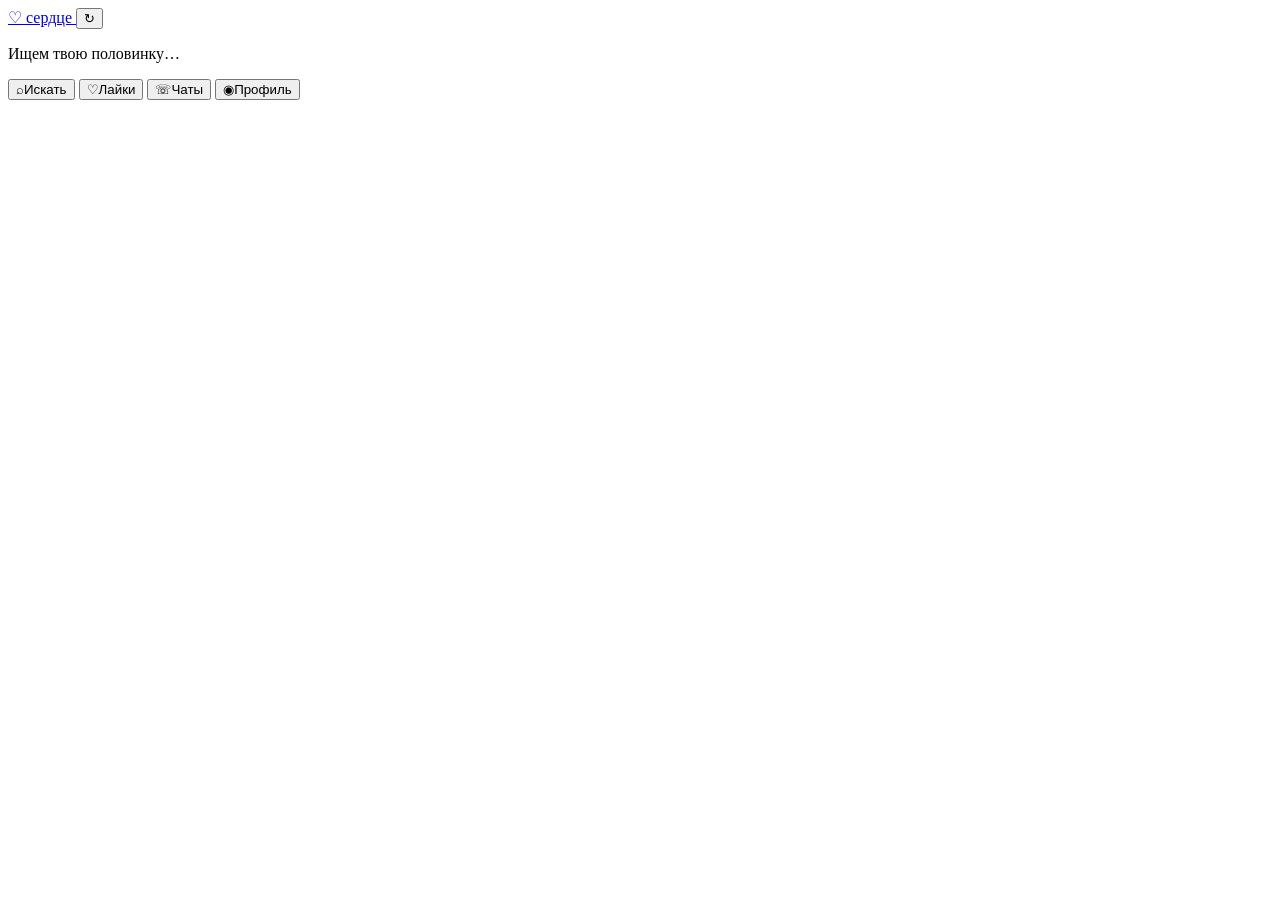
==== miniapp/index.html @ f74d7671 "Add Telegram dating Mini App" ====
<!doctype html>
<html lang="ru">
  <head>
    <meta charset="utf-8">
    <meta name="viewport" content="width=device-width, initial-scale=1, viewport-fit=cover">
    <meta name="theme-color" content="#fff8f5">
    <title>Сердце — знакомства</title>
    <link rel="stylesheet" href="/style.css">
    <script src="https://telegram.org/js/telegram-web-app.js"></script>
    <script defer src="/app.js"></script>
  </head>
  <body>
    <div class="app-shell">
      <header class="topbar">
        <a class="brand" href="#" aria-label="Сердце">
          <span class="brand-mark">♡</span>
          <span>сердце</span>
        </a>
        <button id="header-action" class="icon-button" aria-label="Обновить">↻</button>
      </header>

      <main id="main" class="main-content">
        <section class="loading-state">
          <div class="loader"></div>
          <p>Ищем твою половинку…</p>
        </section>
      </main>

      <nav class="bottom-nav" aria-label="Навигация">
        <button data-tab="discover" class="nav-item active">
          <span class="nav-icon">⌕</span><span>Искать</span>
        </button>
        <button data-tab="likes" class="nav-item">
          <span class="nav-icon">♡</span><span>Лайки</span>
          <span id="likes-badge" class="nav-badge hidden"></span>
        </button>
        <button data-tab="chats" class="nav-item">
          <span class="nav-icon">☏</span><span>Чаты</span>
          <span id="chats-badge" class="nav-badge hidden"></span>
        </button>
        <button data-tab="profile" class="nav-item">
          <span class="nav-icon">◉</span><span>Профиль</span>
        </button>
      </nav>
      <div id="toast" class="toast" role="status"></div>
    </div>
  </body>
</html>
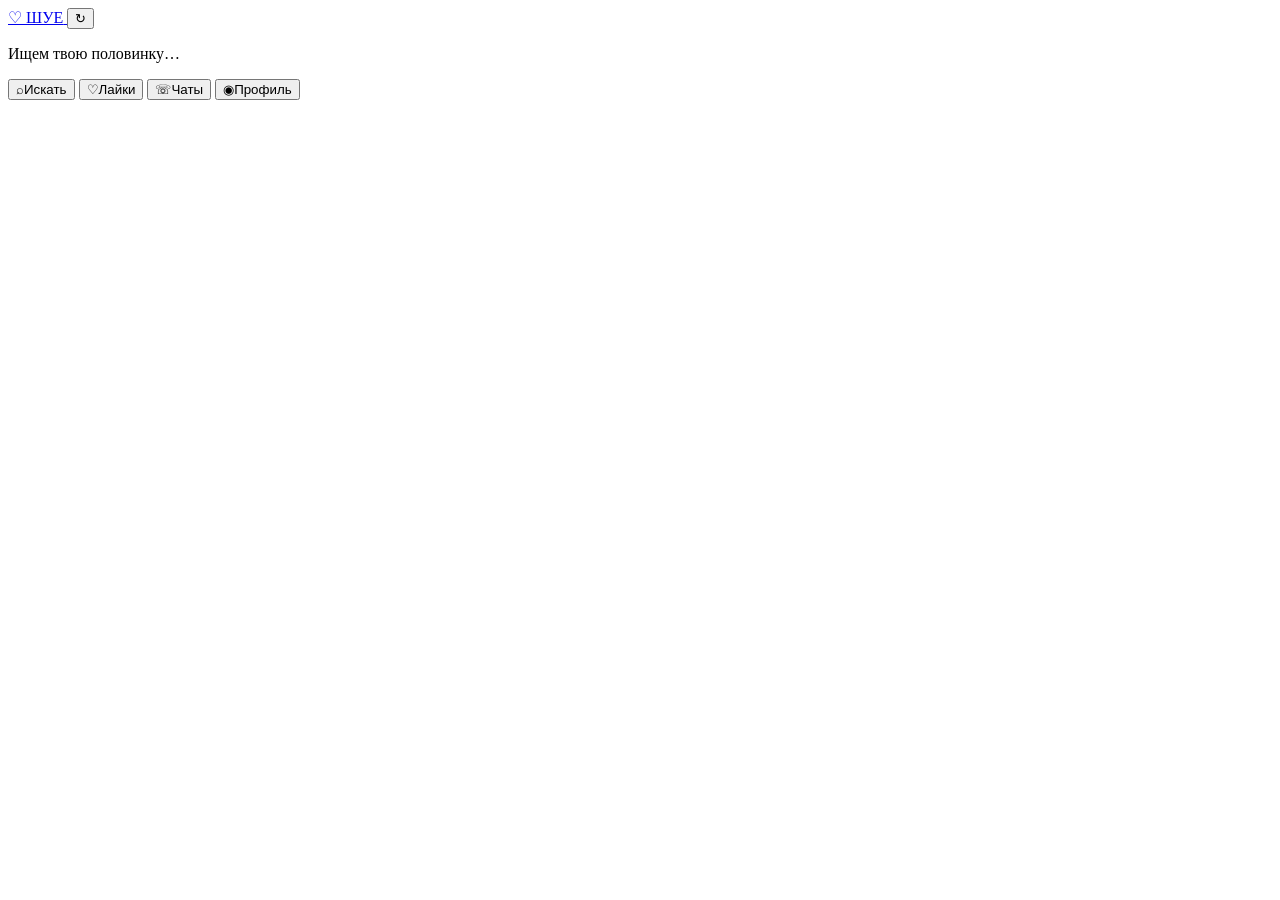
==== commit 481fb946: "Change Mini App branding to ШУЕ" ====
--- a/miniapp/index.html
+++ b/miniapp/index.html
@@ -12,9 +12,9 @@
   <body>
     <div class="app-shell">
       <header class="topbar">
-        <a class="brand" href="#" aria-label="Сердце">
+        <a class="brand" href="#" aria-label="ШУЕ">
           <span class="brand-mark">♡</span>
-          <span>сердце</span>
+          <span>ШУЕ</span>
         </a>
         <button id="header-action" class="icon-button" aria-label="Обновить">↻</button>
       </header>
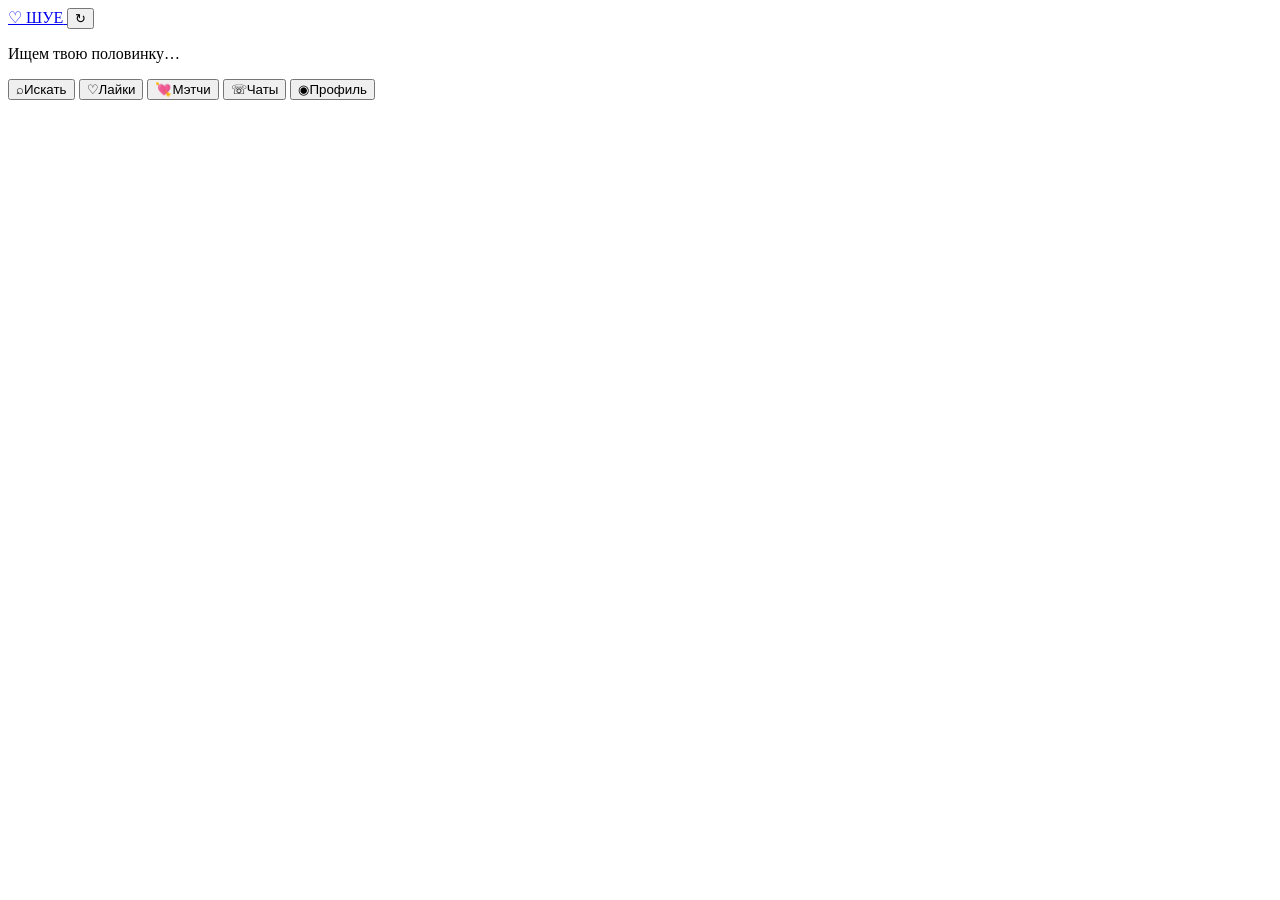
==== commit 422da085: "Add matches and profile editing to Mini App" ====
--- a/miniapp/index.html
+++ b/miniapp/index.html
@@ -34,6 +34,9 @@
           <span class="nav-icon">♡</span><span>Лайки</span>
           <span id="likes-badge" class="nav-badge hidden"></span>
         </button>
+        <button data-tab="matches" class="nav-item">
+          <span class="nav-icon">💘</span><span>Мэтчи</span>
+        </button>
         <button data-tab="chats" class="nav-item">
           <span class="nav-icon">☏</span><span>Чаты</span>
           <span id="chats-badge" class="nav-badge hidden"></span>
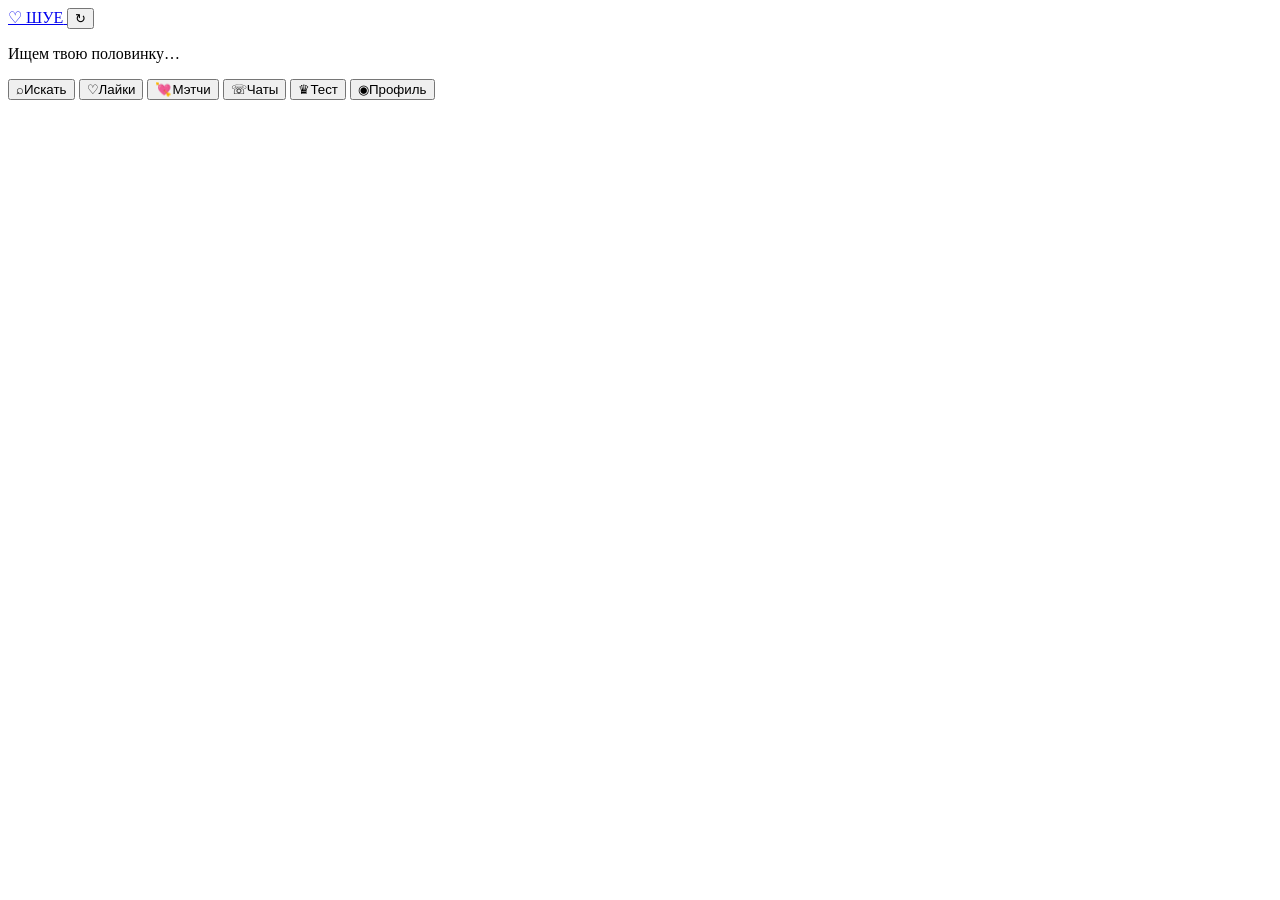
==== commit d5e55008: "Add quiz and leaderboard" ====
--- a/miniapp/index.html
+++ b/miniapp/index.html
@@ -41,6 +41,9 @@
           <span class="nav-icon">☏</span><span>Чаты</span>
           <span id="chats-badge" class="nav-badge hidden"></span>
         </button>
+        <button data-tab="quiz" class="nav-item">
+          <span class="nav-icon">♛</span><span>Тест</span>
+        </button>
         <button data-tab="profile" class="nav-item">
           <span class="nav-icon">◉</span><span>Профиль</span>
         </button>
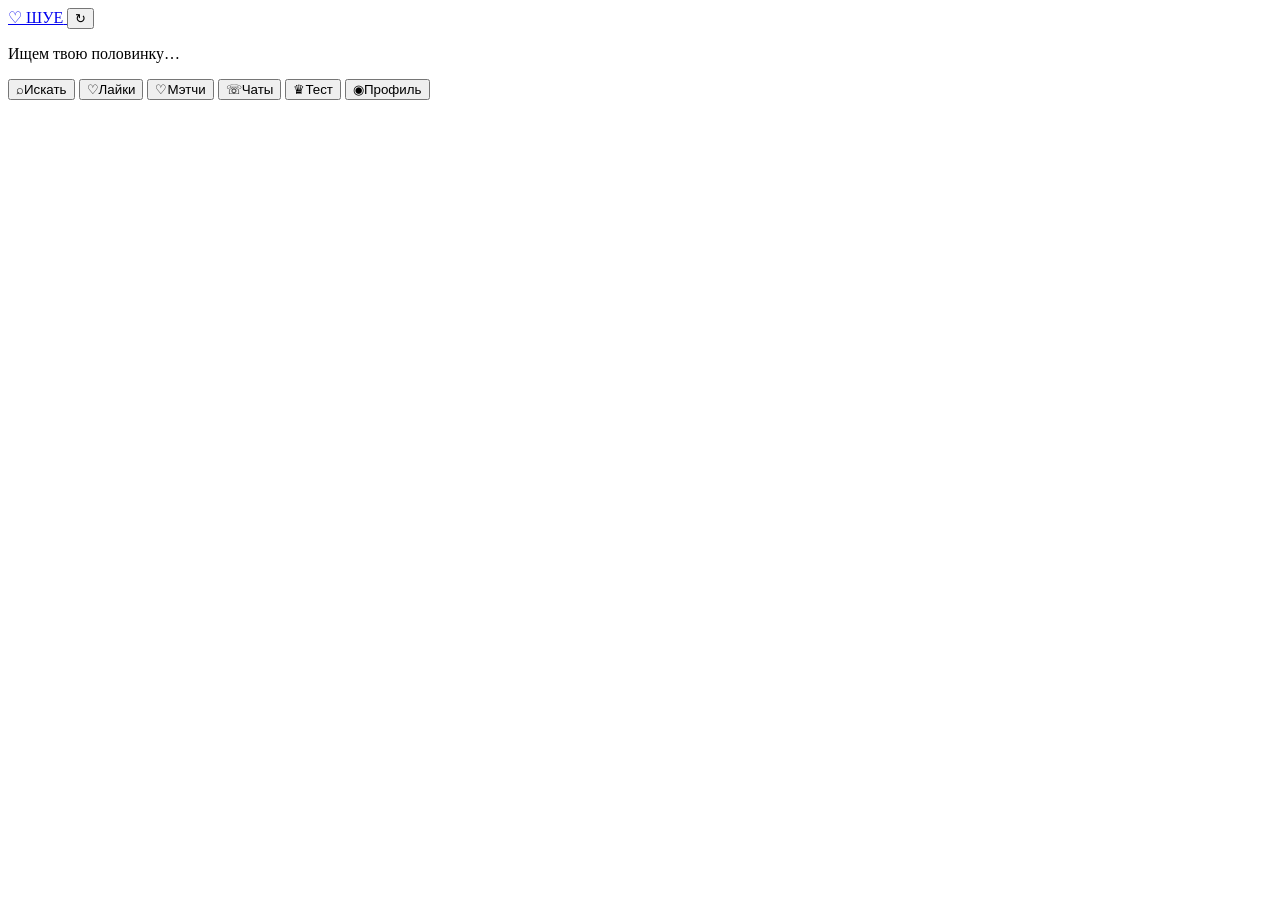
==== commit 4e38e5cb: "Update quiz and mobile layout" ====
--- a/miniapp/index.html
+++ b/miniapp/index.html
@@ -35,7 +35,7 @@
           <span id="likes-badge" class="nav-badge hidden"></span>
         </button>
         <button data-tab="matches" class="nav-item">
-          <span class="nav-icon">💘</span><span>Мэтчи</span>
+          <span class="nav-icon">♡</span><span>Мэтчи</span>
         </button>
         <button data-tab="chats" class="nav-item">
           <span class="nav-icon">☏</span><span>Чаты</span>
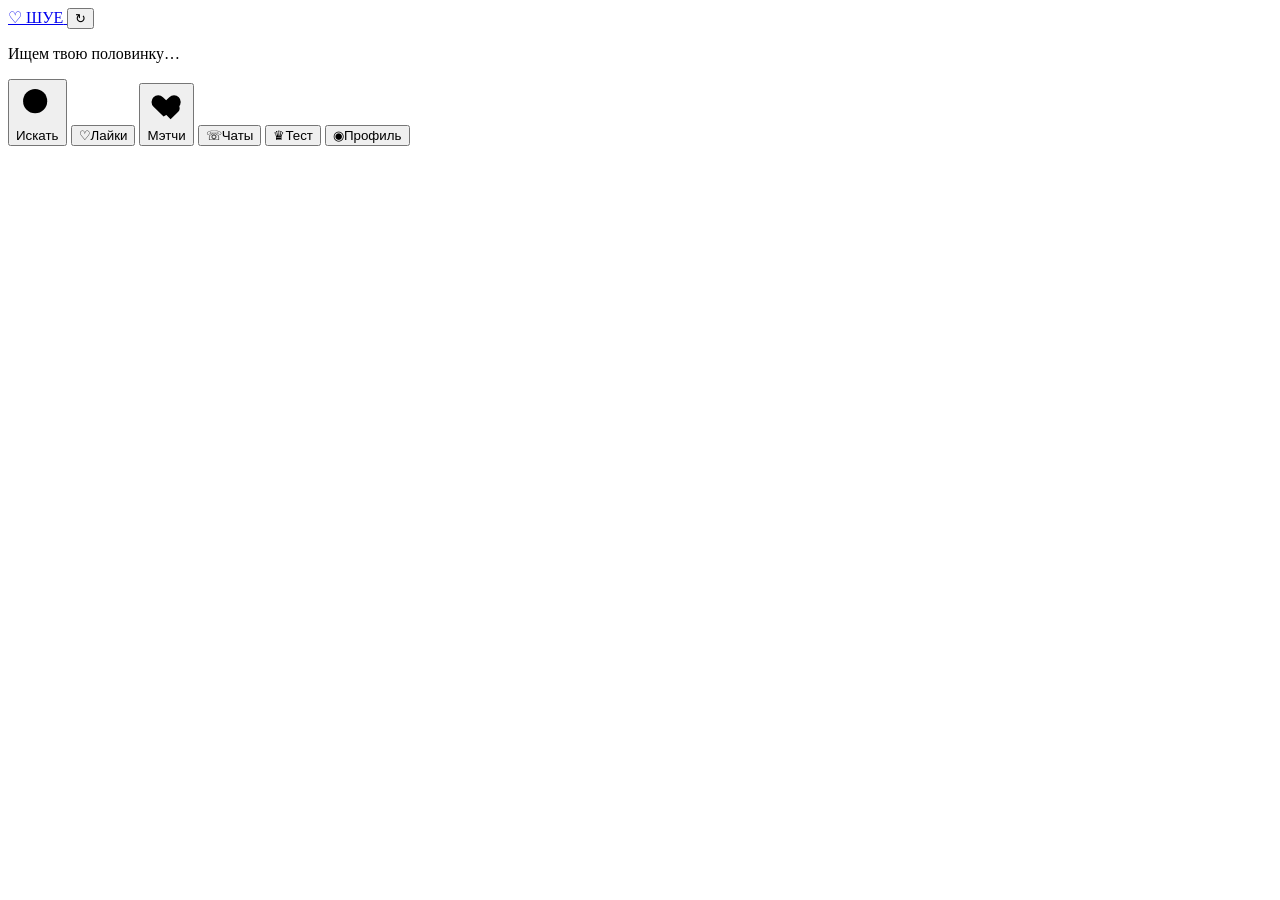
==== commit c65874c2: "Polish quiz profile and navigation" ====
--- a/miniapp/index.html
+++ b/miniapp/index.html
@@ -28,14 +28,20 @@
 
       <nav class="bottom-nav" aria-label="Навигация">
         <button data-tab="discover" class="nav-item active">
-          <span class="nav-icon">⌕</span><span>Искать</span>
+          <svg class="nav-icon-svg" viewBox="0 0 24 24" aria-hidden="true">
+            <circle cx="10.8" cy="10.8" r="6.8"></circle>
+            <path d="m16 16 4.5 4.5"></path>
+          </svg><span>Искать</span>
         </button>
         <button data-tab="likes" class="nav-item">
           <span class="nav-icon">♡</span><span>Лайки</span>
           <span id="likes-badge" class="nav-badge hidden"></span>
         </button>
         <button data-tab="matches" class="nav-item">
-          <span class="nav-icon">♡</span><span>Мэтчи</span>
+          <svg class="nav-icon-svg matches-icon" viewBox="0 0 24 24" aria-hidden="true">
+            <path d="M10.4 19.2 4.1 13a4.2 4.2 0 0 1 5.9-6l2 2 2-2a4.2 4.2 0 0 1 5.9 6l-1.6 1.6"></path>
+            <path d="m14.1 12.8 1.1-1.1a3.1 3.1 0 0 1 4.4 4.4l-4.8 4.7-3.1-3.1"></path>
+          </svg><span>Мэтчи</span>
         </button>
         <button data-tab="chats" class="nav-item">
           <span class="nav-icon">☏</span><span>Чаты</span>
